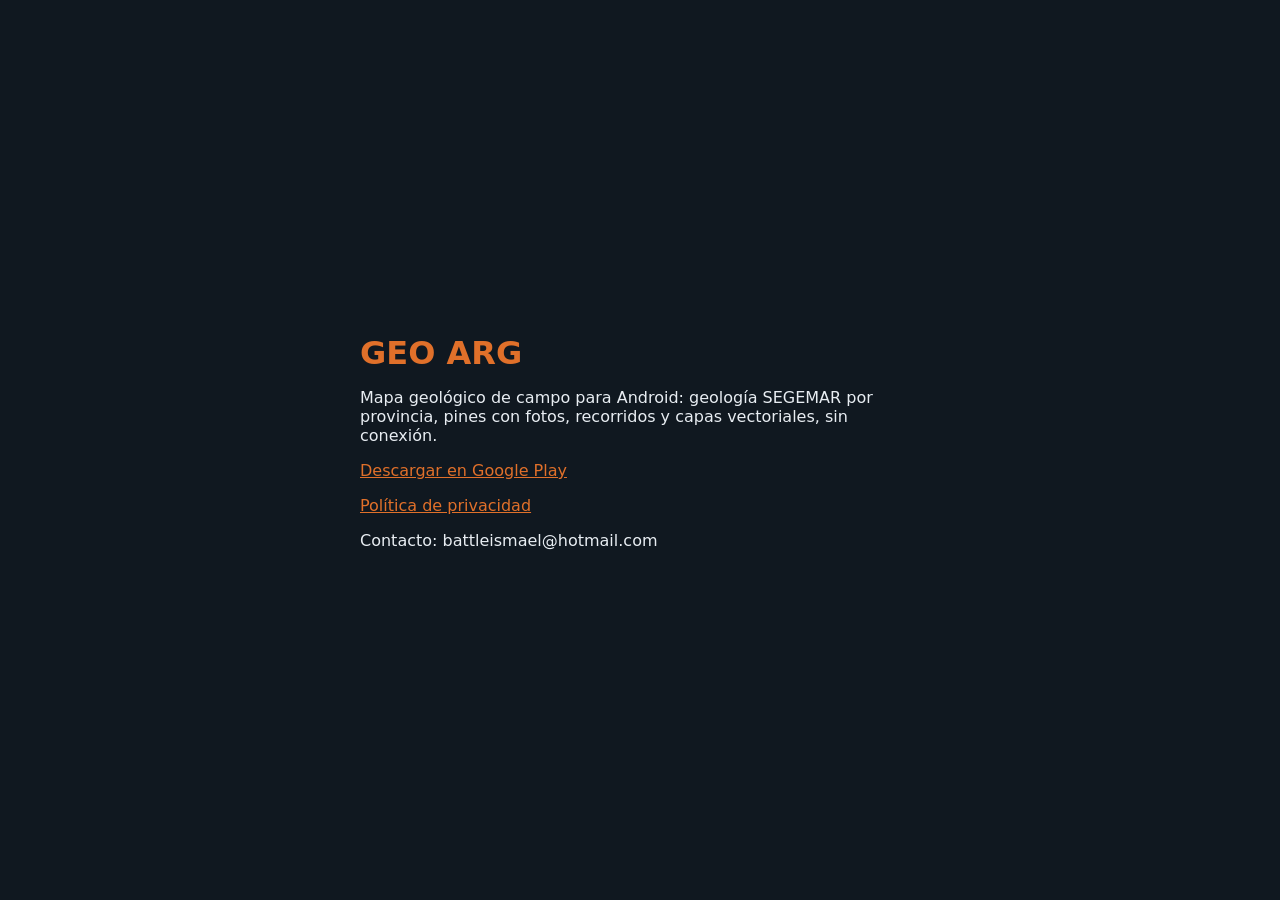
==== index.html @ 80899dbe "Sitio de GEO ARG con app-ads.txt para AdMob" ====
<!doctype html>
<html lang="es">
<head>
<meta charset="utf-8"><meta name="viewport" content="width=device-width, initial-scale=1">
<title>GEO ARG</title>
<style>
  body { margin: 0; font-family: system-ui, sans-serif; background: #101820; color: #e8edf2; display: grid; place-items: center; min-height: 100vh; }
  main { max-width: 560px; padding: 32px 20px; }
  h1 { color: #e0702a; margin: 0 0 8px; }
  a { color: #e0702a; }
</style>
</head>
<body>
<main>
  <h1>GEO ARG</h1>
  <p>Mapa geológico de campo para Android: geología SEGEMAR por provincia, pines con fotos, recorridos y capas vectoriales, sin conexión.</p>
  <p><a href="https://play.google.com/store/apps/details?id=com.geosanjuan.app">Descargar en Google Play</a></p>
  <p><a href="https://docs.google.com/document/d/e/2PACX-1vRuKu2WZxsJmbLFgFaETSJWbjSqFuuV95KPuzm0OZu7wcmZZk-d9gfrH2wkkYSnkj55rRwvROBrLS0K/pub">Política de privacidad</a></p>
  <p>Contacto: battleismael@hotmail.com</p>
</main>
</body>
</html>
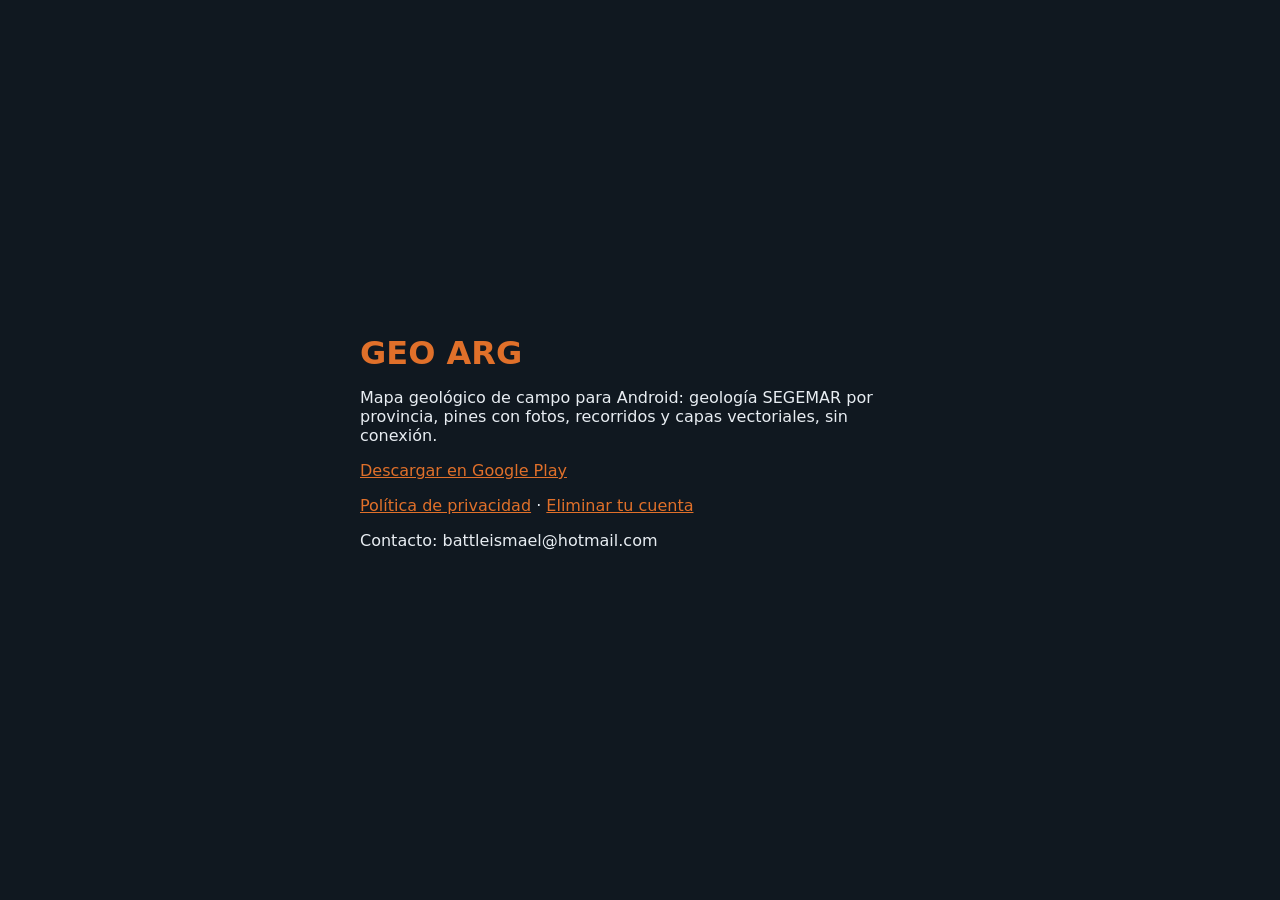
==== commit 0d244109: "GEO ARG: política de privacidad con la cuenta opcional y página para eliminar la cuenta" ====
--- a/index.html
+++ b/index.html
@@ -15,7 +15,7 @@
   <h1>GEO ARG</h1>
   <p>Mapa geológico de campo para Android: geología SEGEMAR por provincia, pines con fotos, recorridos y capas vectoriales, sin conexión.</p>
   <p><a href="https://play.google.com/store/apps/details?id=com.geosanjuan.app">Descargar en Google Play</a></p>
-  <p><a href="https://docs.google.com/document/d/e/2PACX-1vRuKu2WZxsJmbLFgFaETSJWbjSqFuuV95KPuzm0OZu7wcmZZk-d9gfrH2wkkYSnkj55rRwvROBrLS0K/pub">Política de privacidad</a></p>
+  <p><a href="geo-arg/privacidad.html">Política de privacidad</a> · <a href="geo-arg/eliminar-cuenta.html">Eliminar tu cuenta</a></p>
   <p>Contacto: battleismael@hotmail.com</p>
 </main>
 </body>
